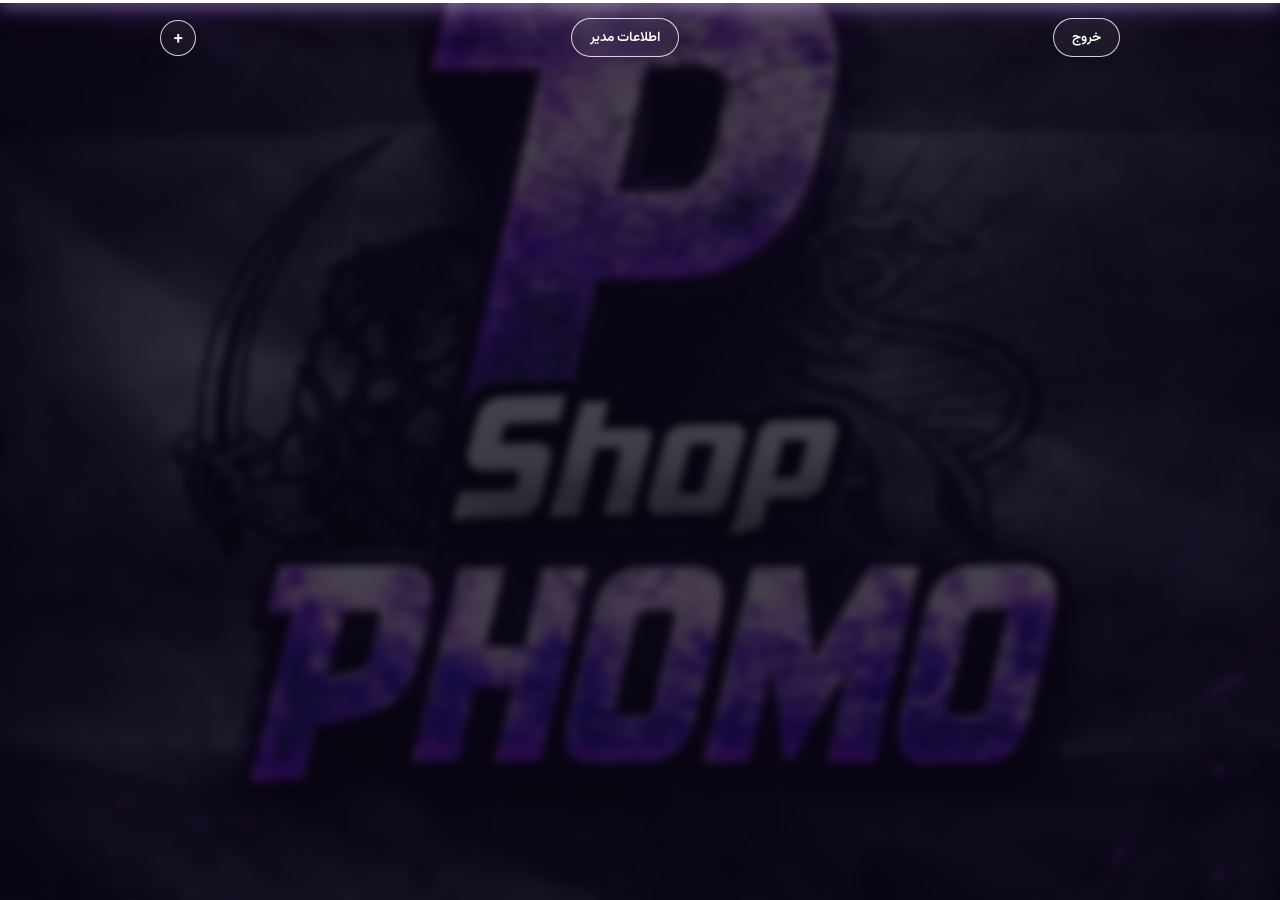
==== modeer.html @ 373fde12 "Create modeer.html" ====
<!DOCTYPE html>
<html lang="fa" dir="rtl">
<head>
  <meta charset="UTF-8">
  <meta name="viewport" content="width=device-width, initial-scale=1.0">
  <title>پنل مدیریت | PHOMO SHOP</title>
  <link rel="stylesheet" href="style.css">
</head>
<body>

  <!-- خط نورانی بالای صفحه -->
  <div class="glowing-line"></div>

  <!-- هدر پنل مدیریت -->
  <header>
    <button class="btn" id="logoutBtn">خروج</button>
    <button class="btn" id="adminInfoBtn">اطلاعات مدیر</button>
    <button class="btn btn-icon" id="addProductBtn">+</button>
  </header>

  <!-- لیست محصولات مدیریت -->
  <main>
    <div class="products-container" id="adminProductsList">
      <!-- محصولات مدیریت اینجا رندر می‌شوند -->
    </div>
  </main>

  <!-- پاپ‌آپ تغییر اطلاعات مدیر -->
  <div class="modal-overlay" id="adminInfoModal">
    <div class="modal-content">
      <div class="modal-header">تغییر اطلاعات مدیر</div>
      <div class="form-group">
        <label>نام کاربری جدید</label>
        <input type="text" id="newAdminUser" class="input-field" placeholder="نام کاربری جدید">
      </div>
      <div class="form-group">
        <label>رمز عبور جدید</label>
        <input type="password" id="newAdminPass" class="input-field" placeholder="رمز عبور جدید">
      </div>
      <div class="modal-buttons">
        <button class="btn" id="closeAdminInfoModal">انصراف</button>
        <button class="btn" id="saveAdminInfo">ذخیره تغییرات</button>
      </div>
    </div>
  </div>

  <!-- پاپ‌آپ انتخاب نوع محصول -->
  <div class="modal-overlay" id="typeSelectModal">
    <div class="modal-content">
      <div class="modal-header">انتخاب نوع محصول</div>
      <div style="display: flex; flex-direction: column; gap: 12px; margin-top: 10px;">
        <button class="btn" id="addGameTypeBtn">اضافه کردن محصول بازی</button>
        <button class="btn" id="addVirtualTypeBtn">اضافه کردن محصول مجازی</button>
      </div>
      <div class="modal-buttons" style="margin-top: 15px;">
        <button class="btn" id="closeTypeModal">انصراف</button>
      </div>
    </div>
  </div>

  <!-- پاپ‌آپ فرم محصول (افزودن / ویرایش) -->
  <div class="modal-overlay" id="productFormModal">
    <div class="modal-content" style="max-height: 85vh; overflow-y: auto;">
      <div class="modal-header" id="formModalTitle">افزودن محصول</div>
      
      <input type="hidden" id="editProductId">
      <input type="hidden" id="productType">

      <div class="form-group">
        <label>نام محصول</label>
        <input type="text" id="pName" class="input-field">
      </div>

      <div class="form-group">
        <label>قیمت اصلی (خط خورده)</label>
        <input type="text" id="pOrigPrice" class="input-field">
      </div>

      <div class="form-group">
        <label>قیمت آفر</label>
        <input type="text" id="pOfferPrice" class="input-field">
      </div>

      <!-- فیلد اختصاصی بازی -->
      <div class="form-group" id="gameLevelGroup">
        <label>لول اکانت بازی</label>
        <input type="text" id="pGameLevel" class="input-field">
      </div>

      <!-- فیلد اختصاصی مجازی -->
      <div class="form-group" id="virtualCountGroup">
        <label>تعداد ممبر / فالوور</label>
        <input type="text" id="pVirtualCount" class="input-field">
      </div>

      <div class="form-group">
        <label>توضیحات اضافی</label>
        <textarea id="pDesc" class="input-field"></textarea>
      </div>

      <div class="form-group">
        <label>شماره کارت صاحب محصول</label>
        <input type="text" id="pCardNum" class="input-field">
      </div>

      <div class="form-group">
        <label>نام صاحب شماره کارت</label>
        <input type="text" id="pCardName" class="input-field">
      </div>

      <div class="form-group">
        <label>آیدی روبیکای صاحب محصول (بدون @)</label>
        <input type="text" id="pRubikaId" class="input-field">
      </div>

      <div class="modal-buttons">
        <button class="btn" id="closeFormModal">انصراف</button>
        <button class="btn" id="saveProductBtn">افزودن محصول</button>
      </div>
    </div>
  </div>

  <!-- پاپ‌آپ پیام‌ها (Alert) -->
  <div class="modal-overlay" id="alertModal">
    <div class="modal-content">
      <div class="modal-header" id="alertTitle">اطلاعیه</div>
      <div id="alertMsg" style="text-align: center; font-size: 0.95rem;"></div>
      <div class="modal-buttons" style="justify-content: center;">
        <button class="btn" id="closeAlertModal">تایید</button>
      </div>
    </div>
  </div>

  <script src="app.js"></script>
</body>
  </html>
---- style.css ----
@import url('https://fonts.googleapis.com/css2?family=Vazirmatn:wght@300;400;600;800&display=swap');

* {
  margin: 0;
  padding: 0;
  box-sizing: border-box;
  font-family: 'Vazirmatn', sans-serif;
  user-select: none;
}

body {
  background: url('1785781847706.png') no-repeat center center fixed;
  background-size: cover;
  color: #ffffff;
  min-height: 100vh;
  display: flex;
  flex-direction: column;
  align-items: center;
  position: relative;
  overflow-x: hidden;
}

/* لایه نیمه‌شفاف تاریک روی پس‌زمینه جهت افزایش خوانایی */
body::before {
  content: '';
  position: fixed;
  top: 0;
  left: 0;
  width: 100%;
  height: 100%;
  background: rgba(10, 5, 20, 0.75);
  backdrop-filter: blur(4px);
  z-index: -1;
}

/* خط سفید نورانی بالای صفحه */
.glowing-line {
  width: 100%;
  height: 3px;
  background: #ffffff;
  box-shadow: 0 0 15px #ffffff, 0 0 25px #a855f7, 0 0 35px #a855f7;
}

/* هدر اصلی */
header {
  width: 100%;
  max-width: 1000px;
  display: flex;
  justify-content: space-between;
  align-items: center;
  padding: 15px 20px;
}

.site-title {
  font-size: 1.5rem;
  font-weight: 800;
  color: #ffffff;
  text-shadow: 0 0 10px rgba(168, 85, 247, 0.8);
  letter-spacing: 1px;
}

/* استایل عمومی دکمه‌ها - شیشه‌ای، نیم‌دایره و کوچک */
.btn {
  background: rgba(255, 255, 255, 0.05);
  border: 1.5px solid rgba(255, 255, 255, 0.8);
  color: #ffffff;
  padding: 8px 18px;
  border-radius: 50px;
  font-size: 0.85rem;
  font-weight: 600;
  cursor: pointer;
  backdrop-filter: blur(10px);
  transition: all 0.3s ease;
  outline: none;
  display: inline-flex;
  align-items: center;
  justify-content: center;
  gap: 5px;
}

.btn:hover {
  background: rgba(168, 85, 247, 0.3);
  border-color: #a855f7;
  box-shadow: 0 0 12px rgba(168, 85, 247, 0.6);
  transform: translateY(-2px);
}

.btn-icon {
  width: 36px;
  height: 36px;
  padding: 0;
  border-radius: 50%;
  font-size: 1.2rem;
}

/* محتوای اصلی و لیست محصولات */
main {
  width: 100%;
  max-width: 800px;
  padding: 20px;
  flex: 1;
}

.products-container {
  display: flex;
  flex-direction: column;
  gap: 15px;
  max-height: 75vh;
  overflow-y: auto;
  padding-right: 5px;
}

/* اسکرول‌بار اختصاصی شیک */
.products-container::-webkit-scrollbar {
  width: 6px;
}
.products-container::-webkit-scrollbar-thumb {
  background: rgba(168, 85, 247, 0.5);
  border-radius: 10px;
}

/* کارت محصول بنفش شیشه‌ای */
.product-card {
  background: rgba(35, 15, 60, 0.75);
  border: 1px solid rgba(192, 132, 252, 0.25);
  border-radius: 16px;
  padding: 18px 22px;
  display: flex;
  justify-content: space-between;
  align-items: center;
  backdrop-filter: blur(12px);
  box-shadow: 0 8px 25px rgba(0, 0, 0, 0.4);
  transition: all 0.3s ease;
  cursor: pointer;
}

.product-card:hover {
  border-color: rgba(192, 132, 252, 0.6);
  transform: scale(1.01);
  box-shadow: 0 10px 30px rgba(168, 85, 247, 0.25);
}

.product-info {
  display: flex;
  flex-direction: column;
  gap: 5px;
}

.product-name {
  font-size: 1.1rem;
  font-weight: 600;
  color: #ffffff;
}

.price-box {
  display: flex;
  align-items: center;
  gap: 12px;
}

.original-price {
  font-size: 0.9rem;
  color: #a1a1aa;
  text-decoration: line-through;
}

.offer-price {
  font-size: 1.05rem;
  font-weight: 700;
  color: #c084fc;
  text-shadow: 0 0 8px rgba(192, 132, 252, 0.5);
}

.admin-actions {
  display: flex;
  gap: 8px;
}

/* سیستم پاپ‌آپ‌ها (Modals) */
.modal-overlay {
  position: fixed;
  top: 0;
  left: 0;
  width: 100%;
  height: 100%;
  background: rgba(0, 0, 0, 0.8);
  backdrop-filter: blur(8px);
  display: flex;
  justify-content: center;
  align-items: center;
  z-index: 1000;
  opacity: 0;
  visibility: hidden;
  transition: opacity 0.3s ease, visibility 0.3s ease;
}

.modal-overlay.active {
  opacity: 1;
  visibility: visible;
}

.modal-content {
  background: rgba(25, 10, 45, 0.9);
  border: 1.5px solid rgba(192, 132, 252, 0.4);
  border-radius: 20px;
  padding: 25px;
  width: 90%;
  max-width: 420px;
  box-shadow: 0 15px 35px rgba(0, 0, 0, 0.6), 0 0 20px rgba(168, 85, 247, 0.2);
  transform: translateY(-20px);
  transition: transform 0.3s ease;
  display: flex;
  flex-direction: column;
  gap: 15px;
}

.modal-overlay.active .modal-content {
  transform: translateY(0);
}

.modal-header {
  font-size: 1.2rem;
  font-weight: 700;
  text-align: center;
  color: #ffffff;
  border-bottom: 1px solid rgba(255, 255, 255, 0.1);
  padding-bottom: 10px;
}

/* فرم‌ها و اینپوت‌های شیشه‌ای */
.form-group {
  display: flex;
  flex-direction: column;
  gap: 6px;
}

.form-group label {
  font-size: 0.85rem;
  color: #d4d4d8;
}

.input-field {
  background: rgba(255, 255, 255, 0.07);
  border: 1px solid rgba(255, 255, 255, 0.2);
  border-radius: 10px;
  padding: 10px 14px;
  color: #ffffff;
  font-size: 0.9rem;
  outline: none;
  transition: border-color 0.3s ease;
}

.input-field:focus {
  border-color: #c084fc;
  box-shadow: 0 0 8px rgba(192, 132, 252, 0.4);
}

textarea.input-field {
  resize: vertical;
  min-height: 70px;
}

.modal-buttons {
  display: flex;
  justify-content: flex-end;
  gap: 10px;
  margin-top: 10px;
}

.details-row {
  display: flex;
  justify-content: space-between;
  padding: 8px 0;
  border-bottom: 1px dashed rgba(255, 255, 255, 0.1);
  font-size: 0.9rem;
}

.details-label {
  color: #a1a1aa;
}

.details-value {
  font-weight: 600;
  color: #ffffff;
  }
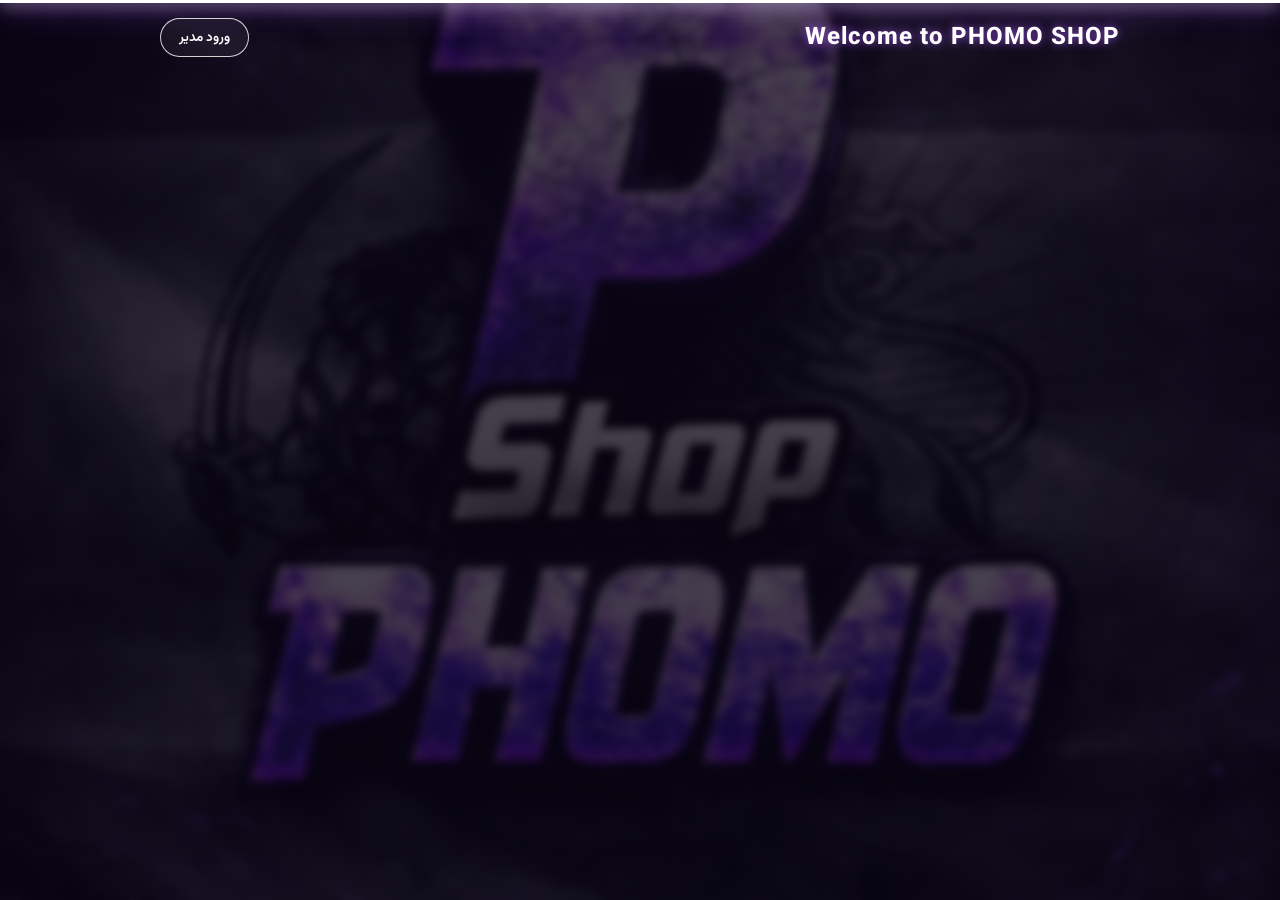
==== commit efc0ba9a: "Update modeer.html" ====
--- a/modeer.html
+++ b/modeer.html
@@ -65,6 +65,12 @@
       
       <input type="hidden" id="editProductId">
       <input type="hidden" id="productType">
+
+      <div class="form-group">
+  <label>تصویر محصول (اختیاری)</label>
+  <input type="file" id="pImageFile" accept="image/*" class="input-field">
+  <input type="hidden" id="pImageUrl">
+      </div>
 
       <div class="form-group">
         <label>نام محصول</label>
